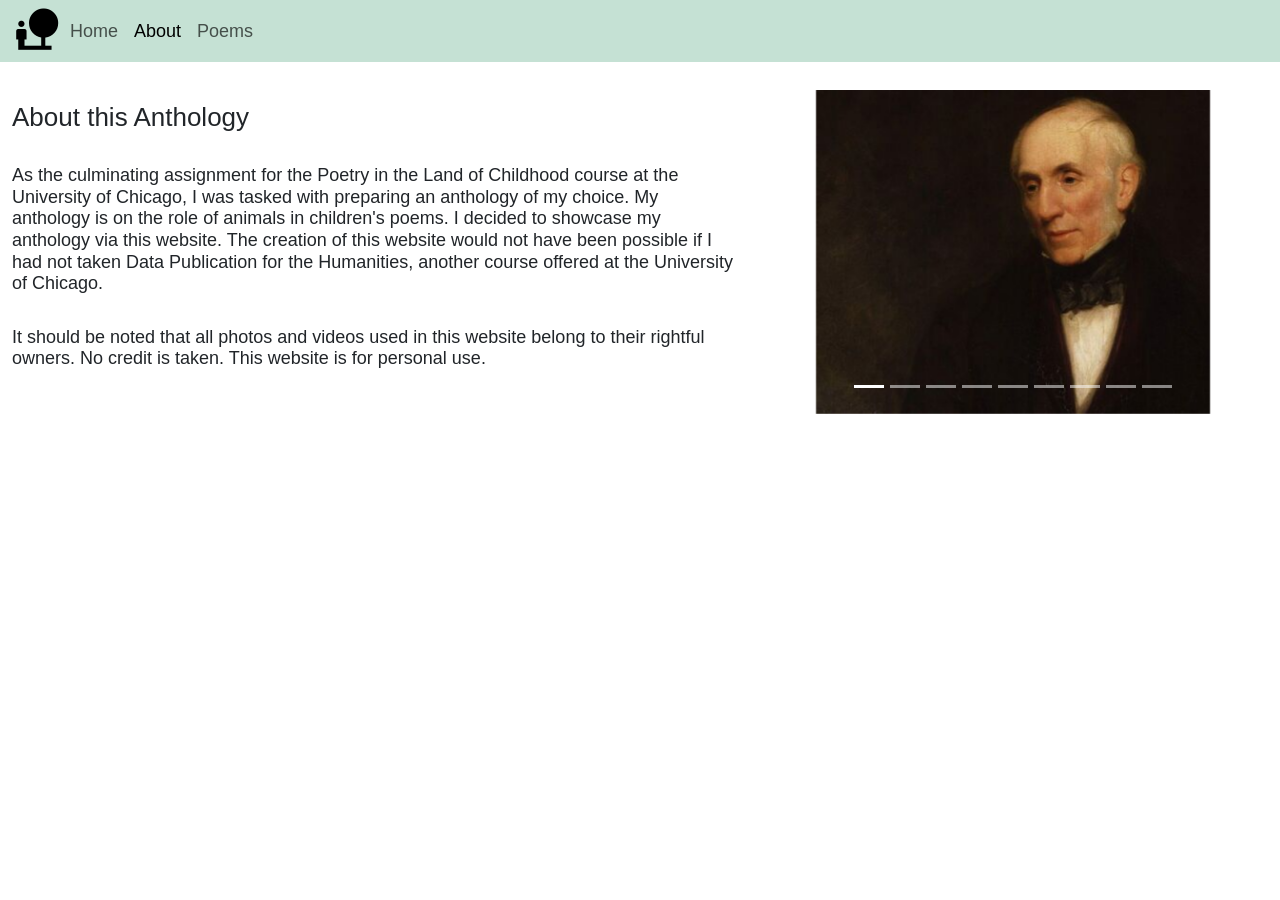
==== about.html @ dcf817ae "version1" ====
<!DOCTYPE html>
<html lang="en">

<head>
    <title>About</title>
    <meta charset="utf-8">
    <meta name="viewport" content="width=device-width, initial-scale=1">

    <link href="https://cdn.jsdelivr.net/npm/bootstrap@5.1.3/dist/css/bootstrap.min.css" rel="stylesheet">
    <link rel="stylesheet" href="/css/my_styles.css">
    <script src="/js/showing.js"></script>

    <link href="https://fonts.googleapis.com/icon?family=Material+Icons" rel="stylesheet">

</head>

<body>

    <!-- Navigation Bar -->
    <nav class="navbar navbar-expand-md bg-success bg-opacity-25 navbar-light p-0 m-0 ">
        <div class="container-fluid">
            <a class="navbar-brand p-0 m-0 pt-1" href="/"> <i class="material-icons" style="font-size: 50px">
            nature_people</i></a>
            <button class="navbar-toggler" type="button" data-bs-toggle="collapse" data-bs-target="#collapsibleNavbar">
            <span class="navbar-toggler-icon"></span>
        </button>
            <div class="collapse navbar-collapse" id="collapsibleNavbar">
                <ul class="navbar-nav">
                    <li class="nav-item">
                        <a class="nav-link " href="/">Home</a>
                    </li>
                    <li class="nav-item">
                        <a class="nav-link active" href="/about.html">About</a>
                    </li>
                    <li class="nav-item">
                        <a class="nav-link " href="/poems.html">Poems</a>
                    </li>
                </ul>
            </div>
        </div>
    </nav>

    <div class="container-fluid">
        <div class="row pt-4 ">
            <div class="col-md-7 ">
                <p class="display-6 pt-3" style="font-size: 26px;">About this Anthology</p>
                <p class="display-6 pt-3" style="font-size: 18px;">As the culminating assignment for the Poetry in the Land of Childhood course at the University of Chicago, I was tasked with preparing an anthology of my choice. My anthology is on the role of animals in children's poems. I decided to
                    showcase my anthology via this website. The creation of this website would not have been possible if I had not taken Data Publication for the Humanities, another course offered at the University of Chicago. </p>

                <p class="display-6 pt-3" style="font-size: 18px;">It should be noted that all photos and videos used in this website belong to their rightful owners. No credit is taken. This website is for personal use.</p>
            </div>


            <div class="col-md-5 p-1">
                <!-- Carousel -->
                <div id="demo" class="carousel slide" data-bs-ride="carousel">

                    <!-- Indicators/dots -->
                    <div class="carousel-indicators">
                        <button type="button" data-bs-target="#demo" data-bs-slide-to="0" class="active"></button>
                        <button type="button" data-bs-target="#demo" data-bs-slide-to="1"></button>
                        <button type="button" data-bs-target="#demo" data-bs-slide-to="2"></button>
                        <button type="button" data-bs-target="#demo" data-bs-slide-to="3"></button>
                        <button type="button" data-bs-target="#demo" data-bs-slide-to="4"></button>
                        <button type="button" data-bs-target="#demo" data-bs-slide-to="5"></button>
                        <button type="button" data-bs-target="#demo" data-bs-slide-to="6"></button>
                        <button type="button" data-bs-target="#demo" data-bs-slide-to="7"></button>
                        <button type="button" data-bs-target="#demo" data-bs-slide-to="8"></button>
                    </div>

                    <!-- The slideshow/carousel -->
                    <div class="carousel-inner">
                        <div class="carousel-item active">
                            <img src="/images/William-Wordsworth-by-Henry-William-Pickersgill.jpeg" alt="" class="mx-auto d-block w-75">
                        </div>
                        <div class="carousel-item">
                            <img src="/images/800px-William_Blake_by_Thomas_Phillips.jpeg" alt="" class="mx-auto d-block w-75">
                        </div>
                        <div class="carousel-item">
                            <img src="/images/Isaac_Watts_from_NPG.jpeg" alt="" class="mx-auto d-block w-75">
                        </div>
                        <div class="carousel-item">
                            <img src="/images/Barbauld.webp" alt="" class="mx-auto d-block w-75">
                        </div>
                        <div class="carousel-item">
                            <img src="/images/Bayard_Taylor.jpeg" alt="" class="mx-auto d-block w-75">
                        </div>
                        <div class="carousel-item">
                            <img src="/images/lewis-carroll.jpeg" alt="" class="mx-auto d-block w-75">
                        </div>
                        <div class="carousel-item">
                            <img src="/images/download.jpeg" alt="" class="mx-auto d-block w-75">
                        </div>
                        <div class="carousel-item">
                            <img src="/images/Edward_Lear_1866.jpeg" alt="" class="mx-auto d-block w-75">
                        </div>
                    </div>

                    <!-- Left and right controls/icons -->
                    <button class="carousel-control-prev" type="button" data-bs-target="#demo" data-bs-slide="prev">
            <span class="carousel-control-prev-icon"></span>
                </button>
                    <button class="carousel-control-next" type="button" data-bs-target="#demo" data-bs-slide="next">
            <span class="carousel-control-next-icon"></span>
                </button>
                </div>
            </div>
        </div>


        <script src="https://cdn.jsdelivr.net/npm/bootstrap@5.1.3/dist/js/bootstrap.bundle.min.js"></script>


</body>

</html>
---- css/my_styles.css ----
body {
            font-family: -apple-system, BlinkMacSystemFont, 'Segoe UI', Roboto, Oxygen, Ubuntu, Cantarell, 'Open Sans', 'Helvetica Neue', sans-serif;
        }
        
        .navbar-nav {
            font-size: large;
        }
        
        #imagecard {
            color: lightslategray;
        }
        
        .card-text {
            font-size: 15px;
        }
        
        table {
            font-family: -apple-system, BlinkMacSystemFont, 'Segoe UI', Roboto, Oxygen, Ubuntu, Cantarell, 'Open Sans', 'Helvetica Neue', sans-serif;
            font-size: medium;
        }
        
        .rowcolor {
            background-color: rgb(234, 248, 255);
            text-align: justify;
        }
        
        .prow:first-child:first-letter {
            float: left;
            font-family: Georgia, 'Times New Roman', Times, serif;
            font-size: 75px;
            line-height: 60px;
            padding-top: 4px;
            padding-right: 8px;
            padding-left: 3px;
        }
        
        @media (max-width: 575.98px) {
            .prow {
                font-size: smaller;
            }
            footer {
                visibility: hidden;
            }
        }
        
        #map {
            height: 700px;
            /* The height is 400 pixels */
            width: 100%;
            /* The width is the width of the web page */
        }
        
        .header {
            display: flex;
            justify-content: center;
            align-items: center;
            flex-direction: column;
            border-bottom: 1px solid var(--border-color);
            padding: 30px 20px;
            margin-bottom: 40px;
        }
        
        .logo {
            margin-bottom: 30px;
            width: 150px;
        }
        
        .search-input {
            width: 100%;
            border-radius: 3px;
            padding: 10px;
            border: 1px solid var(--border-color);
            font-size: 18px;
        }
        
        .search-input:focus,
        .search-input:active {
            border-color: #36c;
            outline: none;
        }
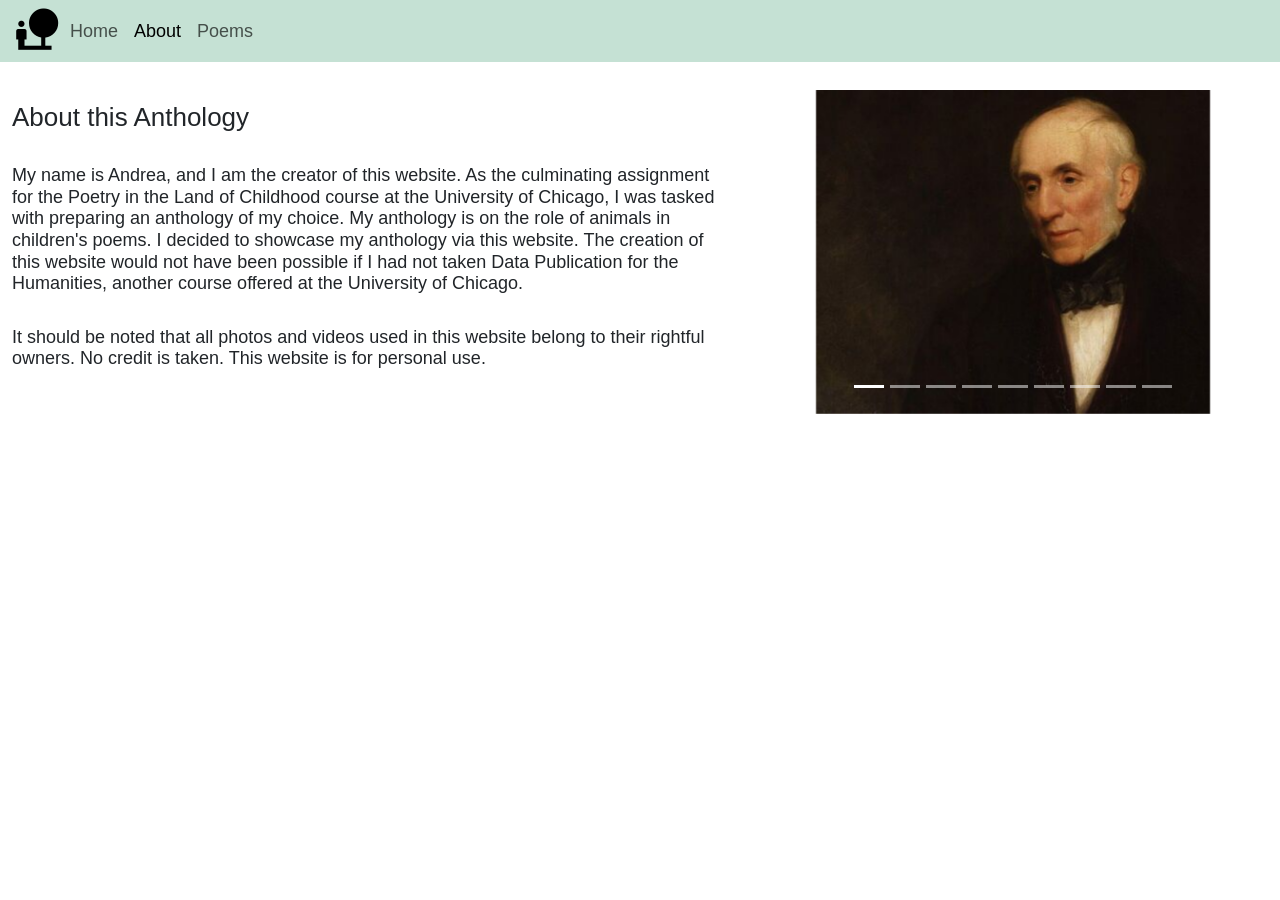
==== commit fd25ea34: "Update about.html" ====
--- a/about.html
+++ b/about.html
@@ -44,8 +44,9 @@
         <div class="row pt-4 ">
             <div class="col-md-7 ">
                 <p class="display-6 pt-3" style="font-size: 26px;">About this Anthology</p>
-                <p class="display-6 pt-3" style="font-size: 18px;">As the culminating assignment for the Poetry in the Land of Childhood course at the University of Chicago, I was tasked with preparing an anthology of my choice. My anthology is on the role of animals in children's poems. I decided to
-                    showcase my anthology via this website. The creation of this website would not have been possible if I had not taken Data Publication for the Humanities, another course offered at the University of Chicago. </p>
+                <p class="display-6 pt-3" style="font-size: 18px;">My name is Andrea, and I am the creator of this website. As the culminating assignment for the Poetry in the Land of Childhood course at the University of Chicago, I was tasked with preparing an anthology of my choice. My anthology is
+                    on the role of animals in children's poems. I decided to showcase my anthology via this website. The creation of this website would not have been possible if I had not taken Data Publication for the Humanities, another course offered
+                    at the University of Chicago. </p>
 
                 <p class="display-6 pt-3" style="font-size: 18px;">It should be noted that all photos and videos used in this website belong to their rightful owners. No credit is taken. This website is for personal use.</p>
             </div>
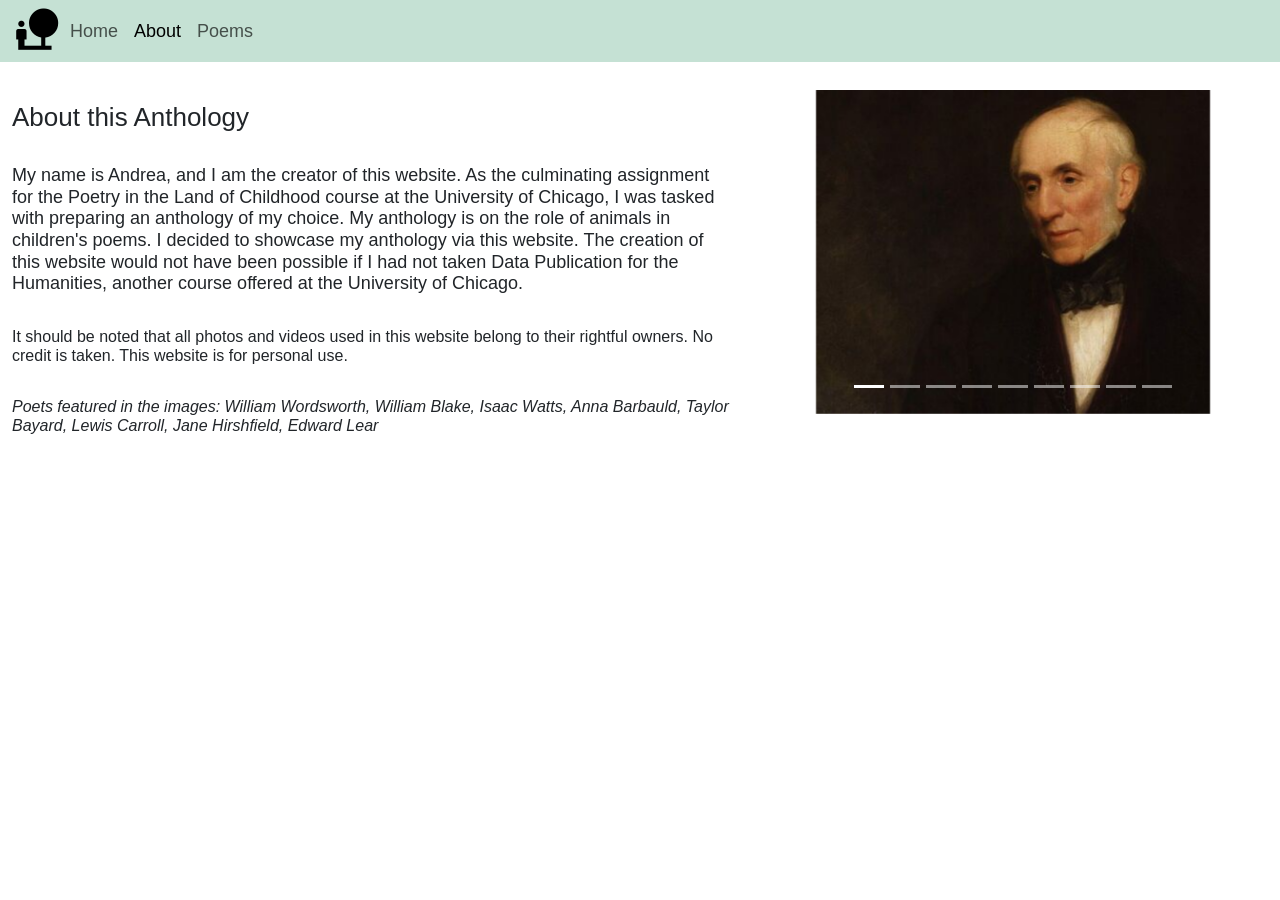
==== commit dfa83a41: "Update about.html" ====
--- a/about.html
+++ b/about.html
@@ -48,7 +48,10 @@
                     on the role of animals in children's poems. I decided to showcase my anthology via this website. The creation of this website would not have been possible if I had not taken Data Publication for the Humanities, another course offered
                     at the University of Chicago. </p>
 
-                <p class="display-6 pt-3" style="font-size: 18px;">It should be noted that all photos and videos used in this website belong to their rightful owners. No credit is taken. This website is for personal use.</p>
+                <p class="display-6 pt-3" style="font-size: 16px;">It should be noted that all photos and videos used in this website belong to their rightful owners. No credit is taken. This website is for personal use.</p>
+                <p class="display-6 pt-3 fst-italic" style="font-size: 16px;">Poets featured in the images: William Wordsworth, William Blake, Isaac Watts, Anna Barbauld, Taylor Bayard, Lewis Carroll, Jane Hirshfield, Edward Lear</p>
+
+
             </div>
 
 
